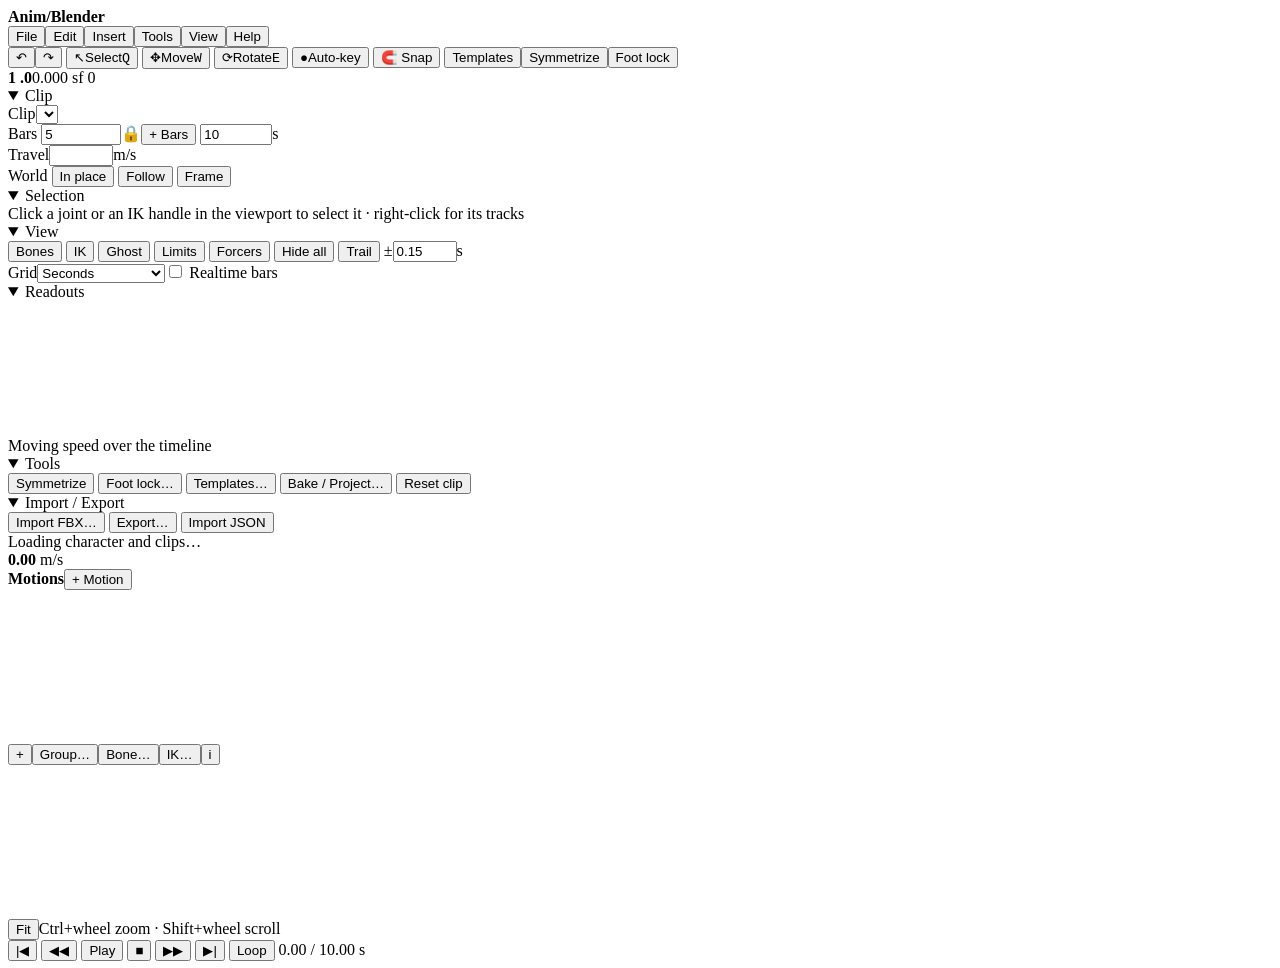
==== animation-blender/src/index.html @ b70627f9 "Forcer Brake mode (a = F/m slows him, leans back atan(a/g), hip rise, cadence share); braking templa" ====
<!doctype html>
<html lang="en">
<head>
<meta charset="utf-8">
<meta name="viewport" content="width=device-width,initial-scale=1,viewport-fit=cover">
<title>Animation-Blender</title>
<link rel="preconnect" href="https://fonts.googleapis.com">
<link rel="preconnect" href="https://fonts.gstatic.com" crossorigin>
<link rel="stylesheet" href="https://fonts.googleapis.com/css2?family=Barlow+Condensed:wght@500;600;700&family=Barlow:wght@400;500;600&family=IBM+Plex+Mono:wght@400;500&display=swap">
<style>
/* @css */
  #barsDlg .box { max-width: 400px; grid-template-rows: auto auto auto; }
  .barsform { display: flex; flex-wrap: wrap; gap: 10px 18px; align-items: center; }
  .barsform label { display: flex; align-items: center; gap: 8px; font: 500 13px var(--ui); }
  #barsN { width: 64px; }
  #addDlgDel.danger { color: var(--warn, #ff6b57); }
  .ctxhead { padding: 6px 10px 4px; font: 600 11px var(--ui); color: var(--muted); }
</style>
<script type="importmap">
{ "imports": {
  "three": "https://cdn.jsdelivr.net/npm/three@0.170.0/build/three.module.js",
  "three/addons/": "https://cdn.jsdelivr.net/npm/three@0.170.0/examples/jsm/"
} }
</script>
</head>
<body>
<div class="app" id="app">
  <nav class="menubar" aria-label="Menu">
    <div class="brand"><b>Anim<span>/</span>Blender</b></div>
    <button type="button" class="mnu" data-menu="file">File</button><button type="button" class="mnu" data-menu="edit">Edit</button><button type="button" class="mnu" data-menu="insert">Insert</button><button type="button" class="mnu" data-menu="tools">Tools</button><button type="button" class="mnu" data-menu="view">View</button><button type="button" class="mnu" data-menu="help">Help</button>
    <div class="spacer"></div>
    <span class="mclip" id="menuClip"></span>
  </nav>
  <div class="tbar" role="toolbar" aria-label="Main toolbar">
    <button type="button" class="tb" id="tbUndo" title="Undo (Ctrl+Z)">↶</button><button type="button" class="tb" id="tbRedo" title="Redo (Ctrl+Y)">↷</button>
    <span class="tbsep"></span>
    <button type="button" id="btnSelect" class="tool" aria-pressed="true" title="Select: click joints and IK handles (Q)"><span class="ic">↖</span><span class="tl-l">Select</span><kbd>Q</kbd></button>
    <button type="button" id="btnGizMove" class="tool" aria-pressed="false" title="Move the selected IK handle or the hips (W)"><span class="ic">✥</span><span class="tl-l">Move</span><kbd>W</kbd></button>
    <button type="button" id="btnGizRot" class="tool" aria-pressed="false" title="Rotate the selected bone or IK handle (E)"><span class="ic">⟳</span><span class="tl-l">Rotate</span><kbd>E</kbd></button>
    <button type="button" id="btnAutoKey" class="tool key" aria-pressed="true" title="Auto-key: write gizmo changes into the tracks when you let go (off: use Key in the gizmo panel)"><span class="ic">●</span><span class="tl-l">Auto-key</span></button>
    <span class="tbsep"></span>
    <button type="button" id="btnMagnet" aria-pressed="true" title="Magnet: new and dragged points stick to the grid unit's lines">🧲 Snap</button>
    <span class="tbsep"></span>
    <button type="button" class="tb" id="tbTpl" title="Templates: save / open">Templates</button><button type="button" class="tb" id="tbSym" title="Symmetrize tool">Symmetrize</button><button type="button" class="tb" id="tbFoot" title="Foot lock">Foot lock</button>
    <div class="spacer"></div>
    <div class="bigtime" id="bigTime" title="Playhead: bar . quarter · seconds · frame (30 fps)"><b id="btBar">1 .0</b><span id="btSec">0.000 s</span><span id="btFrm">f 0</span></div>
  </div>
  <div class="work" id="work">
    <aside class="dock" id="dock" aria-label="Options">
      <details class="dsec" open data-sec="clip"><summary>Clip</summary>
        <div class="drow"><label for="clipSel">Clip</label><select id="clipSel"></select></div>
        <div class="drow"><label for="cycIn">Bars</label><select hidden id="lenMode"><option value="length">Length</option><option value="cycles">Cycles</option></select>
          <input id="cycIn" type="number" min="0.25" max="400" step="0.25" value="5" title="Bar count (clip cycles): locked, it only changes when you add bars or type a new count"><span class="unitlbl">🔒</span><button type="button" class="mini" id="btnAddBars" title="Add bars: at the end or after a bar. Right-click the ruler to insert bars at a spot.">+ Bars</button>
          <input id="durIn" type="number" min="0.2" max="120" step="0.5" value="10" title="Timeline length in seconds (follows the bars and the speeds)"><span class="unitlbl">s</span></div>
        <div class="drow"><label for="clipSpeed">Travel</label><input id="clipSpeed" type="number" min="0" max="15" step="0.1" title="Ground speed of this clip at 100 % (m/s). Imported clips: type it here (an in-place file has none)"><span class="unitlbl">m/s</span><span class="unitlbl" id="clipSpeedNote"></span></div>
        <div class="drow btngroup" role="group" aria-label="Camera and world"><label>World</label>
          <button type="button" id="btnInPlace" aria-pressed="true" title="Off: the character travels with the clip's root motion">In place</button>
          <button type="button" id="btnFollow" aria-pressed="true" title="The camera follows the character">Follow</button>
          <button type="button" id="btnFrame" title="Put the camera back on the character (F)">Frame</button></div>
      </details>
      <details class="dsec" open data-sec="sel"><summary>Selection</summary>
        <div class="chip hint" id="hintChip">Click a joint or an IK handle in the viewport to select it · right-click for its tracks</div>
        <div class="chip sel" id="selChip" hidden>
          <div class="selhead"><span class="dot" id="selDot"></span><span><b id="selName"></b> <i id="selKind"></i></span><button type="button" class="mini" id="btnAddSel">Add to timeline</button><button type="button" class="mini" id="btnGroupSel" hidden title="Make a group from this bone and everything below it">As group</button></div>
          <div class="axes" id="selAxes"></div>
        </div>
        <div class="chip" id="gizPanel" hidden><span>Gizmo <b id="gizAxis">–</b></span><button type="button" class="mini" id="btnKey" title="Write the change into the tracks at the playhead">Key</button><button type="button" class="mini" id="btnGizCancel" title="Drop the change">Cancel</button></div>
      </details>
      <details class="dsec" open data-sec="view"><summary>View</summary>
        <div class="drow btngroup" role="group" aria-label="View">
          <button type="button" id="btnBones" aria-pressed="true" title="Show the skeleton">Bones</button>
          <button type="button" id="btnIK" aria-pressed="true" title="Show the IK handles">IK</button>
          <button type="button" id="btnGhost" aria-pressed="false" title="Show the untouched clip as a ghost">Ghost</button>
          <button type="button" id="btnLimits" aria-pressed="true" title="Human joint limits on the IK (joints at a limit turn red)">Limits</button>
          <button type="button" id="btnForcers" aria-pressed="true" title="Show the forcers (speakers, cones, arrows)">Forcers</button>
          <button type="button" id="btnHideAll" aria-pressed="false" title="Hide bones, IK handles, forcers, ghost and trail at once (click again to bring them back)">Hide all</button>
          <button type="button" id="btnTrail" aria-pressed="false" title="Show the path of the selected joint over the timeline · drag its dots to reshape it">Trail</button>
          <label class="falloff" id="falloffBox" title="Trail edits: how far in time (±s) a dragged dot pulls its neighbours">±<input id="falloffIn" type="number" min="0" max="2" step="0.05" value="0.15">s</label></div>
        <div class="drow"><label for="unitSel">Grid</label><select id="unitSel" title="Timeline unit: grid lines, ruler and snap">
          <option value="sec">Seconds</option><option value="frame">Frames (30 fps)</option><option value="cycle">Cycles (bars)</option><option value="step">Foot steps (locks)</option>
        </select><label class="cb" title="On: the timeline in real seconds (bars move with playback / cycle speed). Off: bar space, every bar the same width."><input type="checkbox" id="realtimeCb"> Realtime bars</label></div>
      </details>
      <details class="dsec" open data-sec="read"><summary>Readouts</summary>
        <div class="readouts"><div class="chip hudchip" id="gaitChip" title="At the playhead: cadence (steps per minute), step length and ground speed"></div><div class="chip hudchip" id="unitChip" hidden></div><div class="chip hudchip" id="stepChip" hidden title="Step times measured from the feet as they are now: left foot down → right foot down, and back"></div><div class="chip hudchip" id="reachChip" hidden title="How far forward of the hips each hand gets at its peak, over the timeline"></div></div>
        <div class="spdwrap"><span class="spdlab">Moving speed over the timeline</span><canvas id="spdGraph" aria-label="Moving speed over the whole timeline: hover to read, click to move the playhead"></canvas></div>
      </details>
      <details class="dsec" open data-sec="tools"><summary>Tools</summary>
        <div class="io dgrid">
          <button type="button" id="btnSym" title="Make left and right match: mirror one side onto the other, half a cycle apart">Symmetrize</button>
          <button type="button" id="btnFootLock" title="Foot lock: hold tracks from the clip's foot contacts, soft release, drift check">Foot lock…</button>
          <button type="button" id="btnTplLib" title="Save the timeline as a template, or open one">Templates…</button>
          <button type="button" id="btnBake" title="Bake the result into the clip (replace it), save it to the project, or download it">Bake / Project…</button>
          <button type="button" id="btnReset" title="Clear all automation for this clip">Reset clip</button>
        </div>
      </details>
      <details class="dsec" open data-sec="io"><summary>Import / Export</summary>
        <div class="io dgrid">
          <button type="button" id="btnImportAnim" title="Import an FBX animation (Character Creator CC_Base_ or Mixamo bones)">Import FBX…</button>
          <button type="button" id="btnExport" title="Export the automation as JSON, or the baked animation as glTF">Export…</button>
          <button type="button" id="btnImport" title="Load automation JSON">Import JSON</button>
        </div>
      </details>
      <div id="dockTool"></div>
    </aside>
    <div class="dockgrip" id="dockGrip" role="separator" aria-orientation="vertical" aria-label="Resize the options panel" tabindex="0"></div>
    <section class="view" id="view" aria-label="Character viewport">
      <div id="loading">Loading character and clips…</div>
      <div class="speedhud" title="Moving speed of the character over the ground at the playhead"><div><b id="shSpeed">0.00</b> m/s</div><span id="shKmh"></span><span id="shMove"></span></div>
    </section>
  </div>
  <div class="grip" id="grip" role="separator" aria-orientation="horizontal" aria-label="Resize the timeline" tabindex="0"></div>
  <section class="tl" aria-label="Automation timeline">
    <div class="seqbar"><div class="seqhd"><b>Motions</b><span id="seqInfo"></span><button type="button" class="mini" id="btnSeqAdd" title="Add a motion at a bar, with blend bars before it (it gets its own automation)">+ Motion</button></div><canvas id="seqCv" aria-label="Motion sequence: click a motion to edit its tracks, drag to move the playhead, double-click for its settings"></canvas></div>
    <div id="seqEmpty" hidden><div class="seqbox"><b>The timeline is empty</b><p>Add the first motion (a clip). Later motions go in at any bar, with blend bars before them; each has its own automation.</p><button type="button" class="primary" id="btnSeqEmpty">+ Add motion 1</button></div></div>
    <div class="tl-head">
      <div class="addbar"><button type="button" id="btnAddMaster" title="Master tracks (playback speed, moving speed, cycle speed, stride length, foot on ground) and templates">+</button><button type="button" id="btnAddGroup" title="Weight a whole group of bones (Left arm, Spine, …)">Group…</button><button type="button" id="btnAddBone">Bone…</button><button type="button" id="btnAddIK">IK…</button><button type="button" id="btnHelp" class="helpbtn" title="How the timeline works">i</button></div>
      <canvas id="ruler" aria-label="Time ruler: click or drag to move the playhead"></canvas>
    </div>
    <div class="tracks" id="tracks"></div>
    <div class="hbar"><div class="hbarh"><button type="button" class="mini" id="btnFit" title="Show the whole timeline">Fit</button><span class="hhint">Ctrl+wheel zoom · Shift+wheel scroll</span></div><div id="hscroll" title="Drag to scroll · drag the ends to zoom"><div id="hthumb"><i class="l"></i><i class="r"></i></div></div></div>
    <div class="transport" role="toolbar" aria-label="Transport">
      <button type="button" id="btnHome" title="Back to the start and the origin (Home)">|◀</button>
      <button type="button" id="btnPrevBar" title="Previous bar">◀◀</button>
      <button type="button" class="primary" id="btnPlay" title="Play / pause (Space)">Play</button>
      <button type="button" id="btnStop" title="Stop: back to where play started">■</button>
      <button type="button" id="btnNextBar" title="Next bar">▶▶</button>
      <button type="button" id="btnEnd" title="Go to the end">▶|</button>
      <button type="button" id="btnLoop" aria-pressed="true" title="Loop the timeline">Loop</button>
      <span class="clock" id="clock">0.00 / 10.00 s</span>
      <div class="spacer"></div>
      <div id="status"></div>
    </div>
  </section>
</div>
<div id="playhead"></div>
<div id="toast" hidden role="status"><span id="toastMsg"></span><button type="button" id="toastUndo">Undo</button></div>
<div id="tip" hidden></div>
<div class="sheet" id="sheet" hidden>
  <div class="box" role="dialog" aria-modal="true" aria-labelledby="sheetTitle">
    <h2 id="sheetTitle">Export</h2>
    <textarea id="sheetText" spellcheck="false" aria-label="Automation JSON"></textarea>
    <div class="acts"><span class="note" id="sheetNote"></span><button type="button" id="sheetB4" hidden>Save for Claude</button><button type="button" id="sheetB5" hidden>Download glTF (.zip)</button><button type="button" id="sheetB1">Copy</button><button type="button" id="sheetB2">Download</button><button type="button" class="primary" id="sheetB3">Close</button></div>
  </div>
</div>
<aside class="toolpanel" id="symTool" hidden aria-label="Symmetrize tool">
  <h2>Symmetrize tool</h2>
  <label class="stline">Clip <select id="stClip"></select></label>
  <div class="stgrid">
    <label>Mode</label><select id="stMode"><option value="none">None (timing and poses as they are; Steadiness only)</option><option value="phase" selected>Phase matching only (timing, poses untouched)</option><option value="arms">Phase matching + average arms (shoulder → hand)</option><option value="avg">Average whole body (mirror, half a cycle apart)</option><option value="copy">Copy one side onto the other</option></select>
    <label class="copyonly">Arms</label><select class="copyonly" id="stArms"><option value="">Keep as is</option><option value="RL" selected>Right → Left</option><option value="LR">Left → Right</option></select>
    <label class="copyonly">Legs</label><select class="copyonly" id="stLegs"><option value="" selected>Keep as is</option><option value="RL">Right → Left</option><option value="LR">Left → Right</option></select>
    <label class="wonly">Strength</label><span class="stw wonly"><input type="range" id="stW" min="0" max="100" value="100"><b id="stWv">100%</b></span>
    <label class="copyonly">Cycle split</label><span class="copyonly"><input type="number" id="stSplit" min="30" max="70" step="0.5" value="50"> %</span>
    <label>Feet on bars</label><span><input type="checkbox" id="stRetime" checked> <select id="stStart"><option value="L">Left lands on the bar</option><option value="R">Right lands on the bar</option></select></span>
    <label title="An odd frame count puts the other foot's landing (half a cycle) between two frames; one frame more puts it on a frame">Even frames</label><span><input type="checkbox" id="stEven"> round an odd frame count up by one</span>
    <label>Swing ease</label><span class="stw"><input type="range" id="stEase" min="-100" max="100" step="5" value="0" title="+ spreads the swing speed evenly (less time hanging at the ends), − hangs longer at the ends; the whole body together, feet stay on the bars"><b id="stEasev">0</b></span>
    <label>Ends zone</label><span><input type="number" id="stZone" min="2" max="45" step="1" value="20"> % of the swing at each end (readout)</span>
    <label title="Extra re-timing: the time from the foot's back-most point to passing under the hips equals passing → front-most. Off by default.">Even swing</label><span><input type="checkbox" id="stSwing"> back → centre = centre → front</span>
    <label class="copyonly">Centre</label><span class="copyonly"><input type="checkbox" id="stCenter" checked> hips, spine, neck, head sway alike both ways</span>
  </div>
  <details class="ststeady" id="stSteadyBox"><summary>Steadiness <span class="note2">keep centre bones still</span></summary><div id="stSteady" class="stsgrid"></div></details>
  <canvas id="stStrip"></canvas>
  <div id="stInfo" class="stinfo"></div>
  <div class="stbtns"><button type="button" class="primary" id="stSave">Save (replace clip)</button><button type="button" id="stSaveProj">Save to project</button><button type="button" id="stRevert" title="Put the original clip back">Revert to original</button></div>
  <div class="stgrid"><label>Versions</label><span class="stver"><select id="stVer"></select><button type="button" id="stRestore">Restore</button></span></div>
  <div class="stgrid"><label>Export</label><span><input type="number" id="stCycles" min="1" max="200" value="4"> cycles <label class="cb"><input type="checkbox" id="stTravel"> with travel</label></span></div>
  <div class="stbtns"><button type="button" id="stFbx">Export FBX</button><button type="button" id="stGlb">Export glTF</button><button type="button" id="stClose">Close</button></div>
  <p class="note" id="stNote"></p>
</aside>
<div class="sheet" id="confirmDlg" hidden>
  <div class="box confirm" role="alertdialog" aria-modal="true" aria-labelledby="confirmTitle" aria-describedby="confirmMsg">
    <h2 id="confirmTitle">Are you sure?</h2>
    <p id="confirmMsg"></p>
    <div class="acts"><button type="button" id="confirmCancel">Cancel</button><button type="button" class="danger" id="confirmOk">Delete</button></div>
  </div>
</div>
<div class="sheet" id="helpDlg" hidden>
  <div class="box" role="dialog" aria-modal="true" aria-labelledby="helpTitle">
    <h2 id="helpTitle">How the timeline works</h2>
    <div class="helpbody">
      <p><b>Groups</b> (Group…): one weight for a whole arm, leg, spine…; groups and bones inside them multiply (arm 60 % × hand 50 % = hand at 30 %).</p>
      <p><b>FK</b> (Bone…, or click a joint): <b>weight</b> 0–200 % of the clip, <b>adjust</b> in degrees about each axis (the axis names say what each one does), <b>timing offset</b>.</p>
      <p><b>IK</b> (IK…, or click a square / ring handle): move / rotate hips, spine, chest, neck, head, shoulders, hands, feet; swivel elbows and knees; curl fingers; pin, hold and pull; group IK and IK controllers.</p>
      <p><b>+</b>: optional master tracks: playback speed, moving speed, cycle speed, stride length, foot on ground.</p>
      <p><b>In a lane</b>: click to add a point (the magnet snaps it to the grid), drag it, drag the small ring between two points to bend the curve, double-click a point or click a value to type it, right-click a point to delete it. Shift-drag box-selects; arrows nudge; Ctrl+C / V copy and paste; Ctrl+Z / Y undo / redo.</p>
      <p><b>Tracks</b>: drag a track's bottom edge to make it taller; Alt + wheel zooms its values. <b>Time</b>: Ctrl + wheel zooms, Shift + wheel scrolls, the bar at the bottom scrolls and zooms, Fit shows everything.</p>
      <p><b>Viewport</b>: Q select · W move · E rotate · K key · F frame · Space play.</p>
    </div>
    <div class="acts"><button type="button" class="primary" id="helpClose">Close</button></div>
  </div>
</div>
<div class="sheet" id="bakeDlg" hidden>
  <div class="box" role="dialog" aria-modal="true" aria-labelledby="bakeTitle">
    <h2 id="bakeTitle">Bake / Project</h2>
    <div class="bakebody">
      <p id="bakeState"></p>
      <p><b>Bake &amp; replace</b> turns everything you did (automation, groups, symmetrize, IK) into the clip's own frames. The clip keeps playing the baked motion and the timeline starts clean. It is kept in this browser; <b>Revert</b> brings the original back.</p>
      <p><b>Save to project</b> stores the baked clip in this artifact's database. Then ask Claude to apply it, and it is written into the project files (it replaces the clip there).</p>
      <div class="bakebtns"><button type="button" class="primary" id="bakeGo">Bake &amp; replace</button><button type="button" id="bakeRevert">Revert to original</button><button type="button" id="bakeSave">Save to project</button><button type="button" id="bakeDl">Download baked clip (.json)</button></div>
    </div>
    <div class="acts"><span class="note" id="bakeNote"></span><button type="button" id="bakeClose">Close</button></div>
  </div>
</div>
<div class="sheet" id="impDlg" hidden>
  <div class="box" role="dialog" aria-modal="true" aria-labelledby="impTitle">
    <h2 id="impTitle">Import animation (FBX)</h2>
    <div class="bakebody">
      <p>Character Creator / iClone FBX (CC_Base_ bones). The clip is kept in this browser (cache) until you press <b>Save to project</b>.</p>
      <input type="file" id="impFile" accept=".fbx">
      <div id="impSetup" hidden>
        <div class="impgrid">
          <label>Name <input type="text" id="impName" spellcheck="false"></label>
          <label>Take <select id="impTake"></select></label>
          <label>Kind <select id="impKind"><option value="loop">Loop (cycle)</option><option value="move">One-shot</option></select></label>
          <label>Start frame <input type="number" id="impStart" min="0" step="1"></label>
          <label>End frame <input type="number" id="impEnd" min="1" step="1"></label>
          <label id="impSpeedRow" hidden>Travel speed <span><input type="number" id="impSpeed" min="0" max="15" step="0.1"> m/s</span></label>
        </div>
        <p class="note" id="impSpeedNote"></p><p class="note" id="impInfo"></p>
        <details><summary id="impMap"></summary><div id="impMapTable"></div></details>
        <div class="bakebtns"><button type="button" class="primary" id="impGo">Import clip</button></div>
      </div>
      <h3 class="imph">Imported clips</h3>
      <div id="impList"></div>
    </div>
    <div class="acts"><span class="note" id="impNote"></span><button type="button" id="impClose">Close</button></div>
  </div>
</div>
<div class="sheet" id="tplDlg" hidden>
  <div class="box" role="dialog" aria-modal="true" aria-labelledby="tplTitle">
    <h2 id="tplTitle">Template: Sprint → Jog (decelerate)</h2>
    <div class="bakebody">
      <p>Clip: <b id="tplClip"></b>. Writes cycle speed, stride length, foot on ground, moving speed, leg / arm group weights, Chest rotate X and Hips move Y onto the timeline. Everything stays editable; Ctrl+Z undoes it.</p>
      <div class="impgrid tplgrid">
        <label>Cycles <span><input type="number" id="tpl_cycles" step="any"> </span></label><label>Slow down from bar <span><input type="number" id="tpl_from" step="any"> </span></label><label>Jog from bar <span><input type="number" id="tpl_to" step="any"> </span></label>
        <label>Jog cadence <span><input type="number" id="tpl_cad" step="any"> % of sprint</span></label><label>Stride at jog <span><input type="number" id="tpl_stride" step="any"> % of sprint</span></label><label>Foot on ground (jog) <span><input type="number" id="tpl_gnd" step="any"> +%</span></label><label>Braking (mid slowdown) <span><input type="number" id="tpl_bump" step="any"> +%</span></label>
        <label>Knee lift (leg groups) <span><input type="number" id="tpl_legs" step="any"> %</span></label><label>Arm swing (arm groups) <span><input type="number" id="tpl_arms" step="any"> %</span></label><label>Torso lean (spine group) <span><input type="number" id="tpl_torso" step="any"> %</span></label><label>Chest fine-tune (rotate X) <span><input type="number" id="tpl_lean" step="any"> ° (− = upright)</span></label>
        <label>Hips height <span><input type="number" id="tpl_hips" step="any"> cm</span></label><label>Ground speed at jog <span><input type="number" id="tpl_travel" step="any"> % of sprint</span></label><label id="tplSpeedRow">Sprint travel speed <span><input type="number" id="tpl_speed" step="any"> m/s</span></label>
      </div>
      <div class="bakebtns"><button type="button" class="primary" id="tplGo">Apply to timeline</button><button type="button" id="tplReset">Default values</button></div>
    </div>
    <div class="acts"><span class="note" id="tplNote"></span><button type="button" id="tplClose">Close</button></div>
  </div>
</div>
<div class="sheet" id="flDlg" hidden>
  <div class="box" role="dialog" aria-modal="true" aria-labelledby="flTitle">
    <h2 id="flTitle">Foot lock</h2>
    <div class="bakebody">
      <p>Locks each foot to the ground while the clip says it is down (a Hold track on the Left / Right foot IK). The lock eases in after a landing and out after it lets go, so the foot never snaps.</p>
      <div class="impgrid">
        <label>Release blend <span><input type="number" id="flOut" min="0" max="0.5" step="0.01"> s</span></label>
        <label>Landing blend <span><input type="number" id="flIn" min="0" max="0.3" step="0.01"> s</span></label>
      </div>
      <p class="note" id="flSlide"></p>
      <div class="bakebtns"><button type="button" class="primary" id="flWrite">Write foot-lock tracks</button><button type="button" id="flMatch" title="Scale the moving speed track so the ground travel matches the feet: the lock has nothing left to hide">Match moving speed</button></div>
    </div>
    <div class="acts"><span class="note" id="flNote"></span><button type="button" id="flClose">Close</button></div>
  </div>
</div>
<div class="sheet" id="tplLibDlg" hidden>
  <div class="box" role="dialog" aria-modal="true" aria-labelledby="tplLibTitle">
    <h2 id="tplLibTitle">Templates</h2>
    <div class="bakebody">
      <p>Save the timeline you built on <b id="tplLibClip"></b> as a template, and open it on any clip. Points are kept by bar, so they land on the same bars on another clip; opening replaces that clip's timeline (Ctrl+Z undoes it).</p>
      <div class="bakebtns"><input type="text" id="tplLibName" placeholder="Template name" spellcheck="false" style="flex:1;min-width:160px"><button type="button" class="primary" id="tplLibSave">Save current timeline</button></div>
      <h3 class="imph">Saved templates</h3>
      <div id="tplList"></div>
      <h3 class="imph">Built in</h3>
      <div class="bakebtns"><button type="button" id="tplLibSprint">Sprint → Jog (decelerate)…</button></div>
    </div>
    <div class="acts"><span class="note" id="tplLibNote"></span><button type="button" id="tplLibClose">Close</button></div>
  </div>
</div>
<div class="sheet" id="boneDlg" hidden>
  <div class="box" role="dialog" aria-modal="true" aria-labelledby="boneDlgTitle">
    <h2 id="boneDlgTitle">Add a bone</h2>
    <input type="text" id="boneSearch" placeholder="Search the skeleton…" spellcheck="false">
    <div id="boneTree"></div>
    <div class="acts"><span class="note" id="boneDlgNote">Body → Left / Right → fingers, in hierarchy order.</span><button type="button" class="primary" id="boneDlgClose">Close</button></div>
  </div>
</div>
<div class="sheet" id="seqDlg" hidden>
  <div class="box" role="dialog" aria-modal="true" aria-labelledby="sqH">
    <h2 id="sqH">Add motion</h2>
    <div class="barsform"><label>Clip <select id="sqClip"></select></label>
      <label id="sqStartL"><span>Start bar (fully in)</span> <input type="number" id="sqStart" min="2" step="1" value="10"></label>
      <label id="sqBlendL"><span>Blend bars before it</span> <input type="number" id="sqBlend" min="0" max="16" step="1" value="2"></label>
      <label id="sqBarsL"><span>Bars after the start bar</span> <input type="number" id="sqBars" min="1" max="400" step="1" value="8"></label>
      <label class="cb" id="sqFeetL"><input type="checkbox" id="sqFeet" checked> Match feet (its loop starts where the same foot lands)</label></div>
    <div class="acts"><span class="note" id="sqNote"></span><button type="button" id="sqDel" hidden>Remove</button><button type="button" id="sqCancel">Cancel</button><button type="button" class="primary" id="sqOk">Add</button></div>
  </div>
</div>
<div class="sheet" id="bldDlg" hidden>
  <div class="box" role="dialog" aria-modal="true" aria-labelledby="bldH">
    <h2 id="bldH">Blend motion from another clip</h2>
    <div class="barsform"><label>From clip <select id="bldClip"></select></label><label>Body part <select id="bldRegion"></select></label>
      <label class="cb"><input type="checkbox" id="bldSym" checked> Symmetric (left and right swing the same)</label></div>
    <div class="acts"><span class="note">Its motion is matched to this clip's steps (left / right touchdowns). Automate its weight to bring it in from any bar; its own swing % scales it.</span><button type="button" id="bldCancel">Cancel</button><button type="button" class="primary" id="bldOk">Add</button></div>
  </div>
</div>
<div class="sheet" id="rangeDlg" hidden>
  <div class="box" role="dialog" aria-modal="true" aria-labelledby="rangeH">
    <h2 id="rangeH">Track range: <span id="rangeT"></span></h2>
    <div class="barsform"><label>Min <input type="number" id="rangeLo" step="any"></label><label>Max <input type="number" id="rangeHi" step="any"></label><span id="rangeUnit"></span></div>
    <div class="acts"><span class="note" id="rangeDef"></span><button type="button" id="rangeReset">Reset</button><button type="button" id="rangeCancel">Cancel</button><button type="button" class="primary" id="rangeOk">OK</button></div>
  </div>
</div>
<div class="sheet" id="frcDlg" hidden>
  <div class="box" role="dialog" aria-modal="true" aria-labelledby="frcT">
    <h2 id="frcT">Forcer settings</h2>
    <div class="frcform">
      <div class="barsform"><label>X <input type="number" id="frc_px" step="0.05"> m</label><label>Y <input type="number" id="frc_py" step="0.05" min="0"> m</label><label>Z <input type="number" id="frc_pz" step="0.05"> m</label>
        <label>Facing X <input type="number" id="frc_fx" step="1">°</label><label>Y <input type="number" id="frc_fy" step="1">°</label><label>Z <input type="number" id="frc_fz" step="1">°</label></div>
      <div class="barsform"><label>Name <input type="text" id="frcName" spellcheck="false"></label>
        <label>Falloff <select id="frcFall"><option value="inv2">Inverse square (full at 1 m)</option><option value="linear">Linear (gone at 4 m)</option><option value="none">None</option></select></label>
        <label class="cb"><input type="checkbox" id="frcShow" checked> Show it (speaker, cone, arrows)</label></div>
      <h3 class="imph">Target</h3>
      <div class="barsform"><label class="cb"><input type="checkbox" id="frcWhole" checked> Whole body (lean, steps, cadence)</label></div>
      <div class="barsform"><label>Body response <select id="frcReact"><option value="resist">Resist (keeps going, leans into the push)</option><option value="brake">Brake (slows down: a = F / m, leans back)</option></select></label></div>
      <div class="barsform" id="frcBrakeOpts" hidden><label>Cadence share <input type="number" id="frcShare" min="-100" max="300" step="10" value="100"> % <span class="note">(of the speed loss: 100 = cadence only · above 100 = longer steps · below 0 = faster, shorter steps)</span></label><label>Hip rise <input type="number" id="frcHip" min="0" max="100" step="1" value="20"> cm per g of braking</label></div>
      <h3 class="imph">Bones it bends</h3>
      <div id="frcBones" class="fblist"></div>
      <div class="barsform"><label>Bone flex (all) <input type="number" id="frcFlex" min="0" max="300" step="5" value="100"> % (× every bone's weight)</label></div>
      <h3 class="imph">IK controllers it moves</h3>
      <div id="frcIK" class="frcik"></div>
      <div class="barsform"><label>Stiffness <input type="number" id="frcStiff" min="0" max="100" step="1" value="10"> cm per 100 N</label>
        <label>Max move <input type="number" id="frcMax" min="0" max="150" step="1" value="40"> cm</label>
        <label class="cb"><input type="checkbox" id="frcCone" checked> Only inside the cone (off: always hits)</label>
        <label class="cb"><input type="checkbox" id="frcReact" checked> Body reacts too</label></div>
      <h3 class="imph">Body (all forcers)</h3>
      <div class="barsform"><label>Body mass <input type="number" id="resMass" min="20" max="200" step="1" value="75"> kg</label>
        <label class="cb"><input type="checkbox" id="resKeep" checked> Keep speed (the cadence rises as the steps shorten)</label></div>
    </div>
    <div class="acts"><span class="note">Moving forcer: X / Y / Z from the root (the ground under the hips, turned with the runner). Fixed forcer: X / Y / Z from the start, in the world. Force + pushes away (fan, wind), − pulls toward it (magnet, rope). Ticked bones bend with the force on them and on what they carry (Bone flex; a leg only while its foot is off the ground; joint limits hold). Ticked IK controllers are moved along the ray from the forcer by Force × Weight × Stiffness, up to Max move.</span><button type="button" class="primary" id="frcClose">Close</button></div>
  </div>
</div>
<div class="sheet" id="stdDlg" hidden>
  <div class="box" role="dialog" aria-modal="true" aria-labelledby="stdT">
    <h2 id="stdT">Steadiness settings</h2>
    <div><div id="stdGrid" class="stsgrid stdgrid"></div>
      <p><label class="cb" title="The legs are IK-solved so the feet keep their spots when the hips are steadied"><input type="checkbox" id="stdFeet" checked> Feet stay planted (when the hips are steadied)</label></p></div>
    <div class="acts"><span class="note">Ticked tracks show on the timeline. World: the bone holds still in the world (the bones below compensate) · Local: only its own rotation calms. P / T / L: pitch, turn, tilt.</span><button type="button" class="primary" id="stdClose">Close</button></div>
  </div>
</div>
<div class="sheet" id="barCopyDlg" hidden>
  <div class="box" role="dialog" aria-modal="true" aria-labelledby="bcT">
    <h2 id="bcT">Copy bars</h2>
    <div class="barsform"><label>From bar <input type="number" id="bcFrom" min="1" step="1" value="1"></label><label>To bar <input type="number" id="bcTo" min="1" step="1" value="2"></label></div>
    <div class="acts"><span class="note">Copies every track's points in these bars. Paste with right-click on the ruler, or Ctrl+Shift+V at the playhead's bar.</span><button type="button" id="bcCancel">Cancel</button><button type="button" class="primary" id="bcOk">Copy</button></div>
  </div>
</div>
<div class="sheet" id="tfDlg" hidden>
  <div class="box" role="dialog" aria-modal="true" aria-labelledby="tfT">
    <h2 id="tfT">Export FBX — whole timeline</h2>
    <div class="barsform"><label>Frame rate <select id="tfFps"><option value="30">30 fps</option><option value="60">60 fps</option></select></label>
      <label>Bone names <select id="tfNames"><option value="mixamo">Mixamo</option><option value="cc">Character Creator (CC_Base_)</option></select></label>
      <label class="cb"><input type="checkbox" id="tfTravel" checked> With travel (off: in place)</label></div>
    <div class="acts"><span class="note" id="tfNote"></span><button type="button" id="tfClose">Close</button><button type="button" class="primary" id="tfGo">Export .fbx (zip)</button></div>
  </div>
</div>
<div class="sheet" id="barsDlg" hidden>
  <div class="box" role="dialog" aria-modal="true" aria-labelledby="barsDlgT">
    <h2 id="barsDlgT">Add bars</h2>
    <div class="barsform"><label>How many <input type="number" id="barsN" min="1" max="200" step="1" value="1"></label>
      <label>Where <select id="barsWhere"><option value="end">At the end</option><option value="after">After the playhead's bar</option><option value="at" hidden>Where you clicked</option></select></label></div>
    <div class="acts"><span class="note">Points after the new bars move on with their bars; no points are added (a curve across the new bars stretches).</span><button type="button" id="barsCancel">Cancel</button><button type="button" class="primary" id="barsOk">Add</button></div>
  </div>
</div>
<div class="sheet" id="addDlg" hidden>
  <div class="box" role="dialog" aria-modal="true" aria-labelledby="addDlgTitle">
    <h2 id="addDlgTitle">Tracks for <span id="addDlgName"></span></h2>
    <div id="addDlgChecks"></div>
    <div class="acts"><span class="note">Only ticked tracks show on the timeline — change this later with right-click.</span><button type="button" id="addDlgCancel">Cancel</button><button type="button" class="primary" id="addDlgOk">Add</button></div>
  </div>
</div>
<div id="numEdit" hidden>
  <label id="numTL">Time s <input type="number" id="numT" step="0.01"></label>
  <label><span id="numVL">Value</span> <input type="number" id="numV" step="0.1"></label>
  <button type="button" class="mini primary" id="numOk">Set</button>
</div>
<script>window.__local=function(n){var el=document.getElementById('asset:'+n);if(el)return Promise.resolve(new Response(el.textContent,{status:200}));return fetch('../assets/'+n);};</script>
<script type="module">
/* @js */
</script>
<!-- @assets -->
</body>
</html>
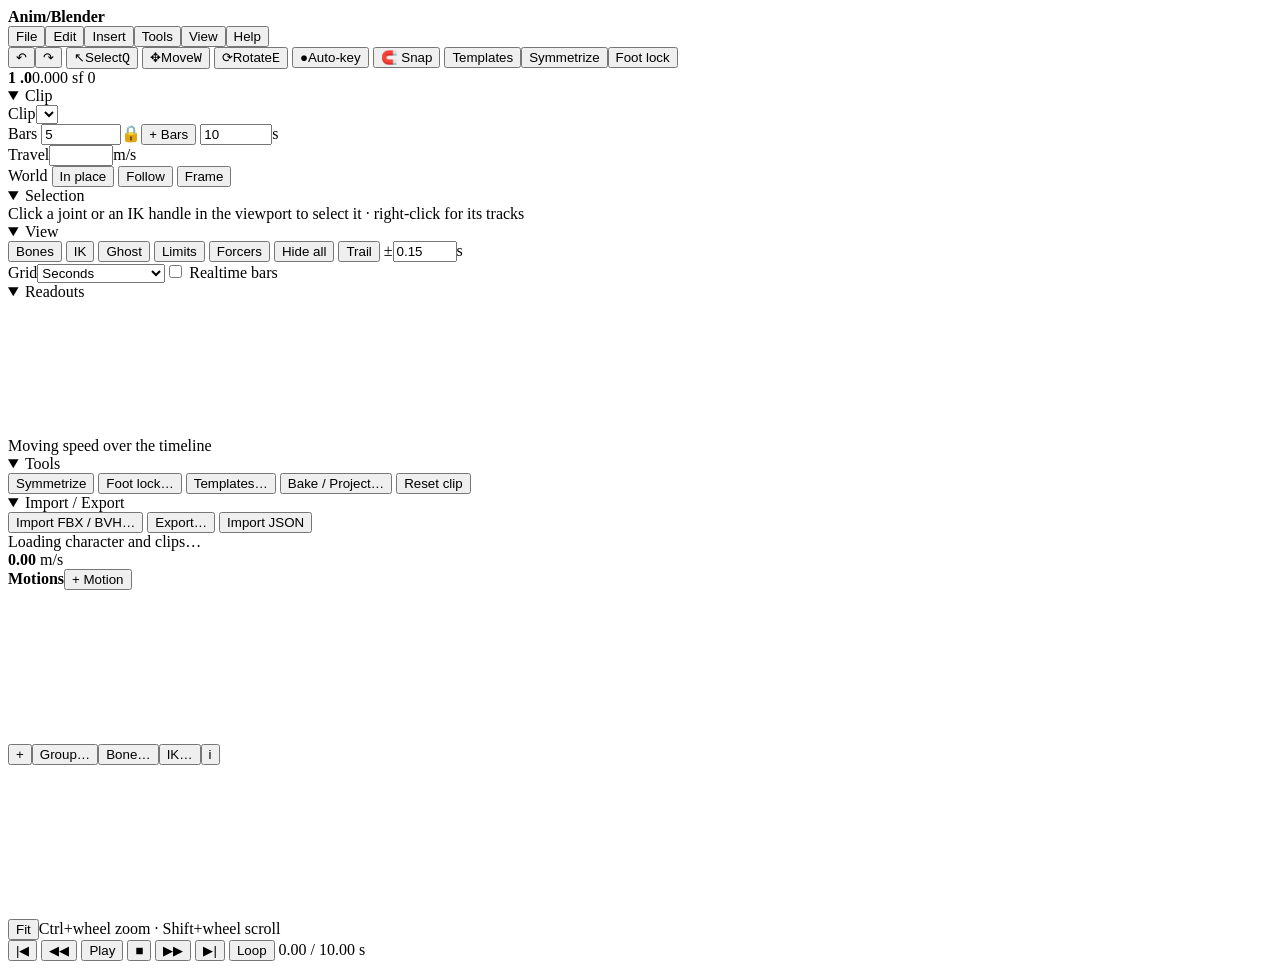
==== commit c4ac4f73: "CMU mocap: BVH import (T-pose rest, CMU spine map, grounding), built-in CMU jog/run clips; templates" ====
--- a/animation-blender/src/index.html
+++ b/animation-blender/src/index.html
@@ -95,7 +95,7 @@
       </details>
       <details class="dsec" open data-sec="io"><summary>Import / Export</summary>
         <div class="io dgrid">
-          <button type="button" id="btnImportAnim" title="Import an FBX animation (Character Creator CC_Base_ or Mixamo bones)">Import FBX…</button>
+          <button type="button" id="btnImportAnim" title="Import an FBX (Character Creator CC_Base_ or Mixamo bones) or a BVH (CMU mocap and others) animation">Import FBX / BVH…</button>
           <button type="button" id="btnExport" title="Export the automation as JSON, or the baked animation as glTF">Export…</button>
           <button type="button" id="btnImport" title="Load automation JSON">Import JSON</button>
         </div>
@@ -206,7 +206,7 @@
     <h2 id="impTitle">Import animation (FBX)</h2>
     <div class="bakebody">
       <p>Character Creator / iClone FBX (CC_Base_ bones). The clip is kept in this browser (cache) until you press <b>Save to project</b>.</p>
-      <input type="file" id="impFile" accept=".fbx">
+      <input type="file" id="impFile" accept=".fbx,.bvh">
       <div id="impSetup" hidden>
         <div class="impgrid">
           <label>Name <input type="text" id="impName" spellcheck="false"></label>
@@ -317,7 +317,7 @@
       <h3 class="imph">Target</h3>
       <div class="barsform"><label class="cb"><input type="checkbox" id="frcWhole" checked> Whole body (lean, steps, cadence)</label></div>
       <div class="barsform"><label>Body response <select id="frcReact"><option value="resist">Resist (keeps going, leans into the push)</option><option value="brake">Brake (slows down: a = F / m, leans back)</option></select></label></div>
-      <div class="barsform" id="frcBrakeOpts" hidden><label>Cadence share <input type="number" id="frcShare" min="-100" max="300" step="10" value="100"> % <span class="note">(of the speed loss: 100 = cadence only · above 100 = longer steps · below 0 = faster, shorter steps)</span></label><label>Hip rise <input type="number" id="frcHip" min="0" max="100" step="1" value="20"> cm per g of braking</label></div>
+      <div class="barsform" id="frcBrakeOpts" hidden><label>Cadence share <input type="number" id="frcShare" min="-100" max="300" step="5" value="35"> % <span class="note">(of the speed loss on the cadence, the rest on the steps · the cadence stays ≥ 85 % of the clip's · below 0 = faster, shorter steps)</span></label><label>Hip rise <input type="number" id="frcHip" min="0" max="100" step="1" value="20"> cm per g of braking</label></div>
       <h3 class="imph">Bones it bends</h3>
       <div id="frcBones" class="fblist"></div>
       <div class="barsform"><label>Bone flex (all) <input type="number" id="frcFlex" min="0" max="300" step="5" value="100"> % (× every bone's weight)</label></div>
